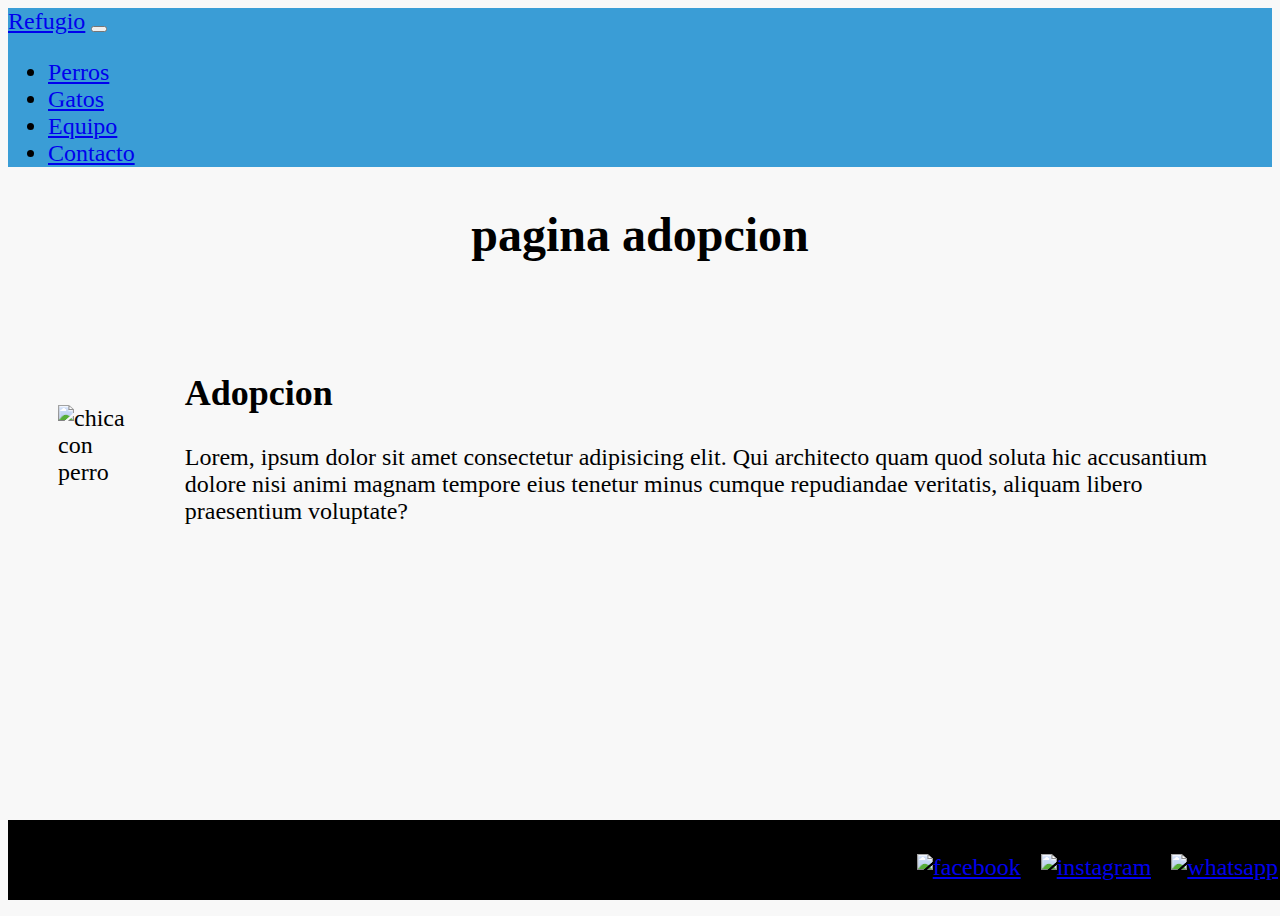
==== index.html @ 16ee7780 "first commit" ====
<!DOCTYPE html>
<html lang="en">
<head>
    <meta charset="UTF-8">
    <meta http-equiv="X-UA-Compatible" content="IE=edge">
    <meta name="viewport" content="width=device-width, initial-scale=1.0">
    <title>Document</title>
    <link href="https://cdn.jsdelivr.net/npm/bootstrap@5.3.0-alpha1/dist/css/bootstrap.min.css" rel="stylesheet" integrity="sha384-GLhlTQ8iRABdZLl6O3oVMWSktQOp6b7In1Zl3/Jr59b6EGGoI1aFkw7cmDA6j6gD" crossorigin="anonymous">
    <link rel="stylesheet" href="/css/style.css">
</head>
<body>
    <header class="header">  
        <nav class="navbar navbar-expand-lg bg-body-tertiary">
            <div class="container-fluid">
              <a class="navbar-brand" href="#">Refugio</a>
              <button class="navbar-toggler" type="button" data-bs-toggle="collapse" data-bs-target="#navbarNav" aria-controls="navbarNav" aria-expanded="false" aria-label="Toggle navigation">
                <span class="navbar-toggler-icon"></span>
              </button>
                <div class="collapse navbar-collapse" id="navbarNav">
                 <ul class="navbar-nav">
                    <li class="nav-item">
                    <a class="nav-link active" aria-current="page" href="./pages/perros.html">Perros</a>
                  </li>
                  <li class="nav-item">
                    <a class="nav-link" href="./pages/gatos.html">Gatos</a>
                  </li>
                  <li class="nav-item">
                    <a class="nav-link" href="./pages/equipo.html">Equipo</a>
                  </li>
                  <li class="nav-item">
                    <a class="nav-link" href="./pages/contacto.html">Contacto</a>
                  </li>
                  
                </ul>
              </div>
            </div>
          </nav>
    </header>

    <!--main-->
    <main>
        <h1 class="title_main">
            pagina adopcion
        </h1>

        <section class="container principal">
            <img src="https://encrypted-tbn0.gstatic.com/images?q=tbn:ANd9GcQkgNf0hMkWweVUFRvgEHO6_tjv1cQGu06yJA&usqp=CAU" alt="chica con perro">

            <div>
                <h2 class="principal_text_title"> Adopcion</h2>

                <p class="principal_text_p">
                Lorem, ipsum dolor sit amet consectetur adipisicing elit. Qui architecto quam quod soluta hic accusantium dolore nisi animi magnam tempore eius tenetur minus cumque repudiandae veritatis, aliquam libero praesentium voluptate?           
                </p>
            </div>
        </section>


    </main>
    
    <!-- footer -->

    <footer>
        <ul class="social_media_icons">
            <li><a href="https://www.facebook.com/"><img class="img_footer"
                  src="https://upload.wikimedia.org/wikipedia/commons/thumb/5/51/Facebook_f_logo_%282019%29.svg/2048px-Facebook_f_logo_%282019%29.svg.png"
                  alt="facebook"></a></li>
            <li><a href="https://www.instagram.com/"><img class="img_footer"
                  src="https://i0.wp.com/eltallerdehector.com/wp-content/uploads/2022/06/cd939-logo-instagram-png.png?fit=512%2C512&ssl=1"
                  alt="instagram"></a></li>
            <li><a href="https://web.whatsapp.com/"><img class="img_footer"
                  src="https://upload.wikimedia.org/wikipedia/commons/thumb/6/6b/WhatsApp.svg/479px-WhatsApp.svg.png"
                  alt="whatsapp"></a></li>  
          </ul>       
    </footer>

    <!--sc-->
    <script src="https://cdn.jsdelivr.net/npm/bootstrap@5.3.0-alpha1/dist/js/bootstrap.bundle.min.js" integrity="sha384-w76AqPfDkMBDXo30jS1Sgez6pr3x5MlQ1ZAGC+nuZB+EYdgRZgiwxhTBTkF7CXvN" crossorigin="anonymous"></script>
</body>
</html>
---- css/style.css ----
body {
  background-color: rgb(248 248 248);
  font-size: 1.5rem;
  height: 100vh;
}

nav {
  background-color: rgb(58, 157, 214);
}


h1 {
  text-align: center;
  margin-top: 40px;
  margin-bottom: 80px;
  font-size: 3rem;
}

/* Index */

.principal {
  display: flex;
  justify-content: center;
  align-items: center;
  margin: 50px;
  
}
.principal img {
  margin-right: 50px;
}

.principal_txt_p {
  width: 300px;
  height: 200px;
  margin: 0px 50px;
}

/* Card Containers*/

.card {
  margin-left: 25px;
  margin-top: 25PX;
}


/* Footer */

footer {
    background-color: black;
    margin-top: 50PX;
    height: 80px;
    width: 100%;
    bottom: 0;
    position: fixed;
  }
  
  .social_media_icons {
    display: flex;
    flex-direction: row;
    justify-content: flex-end;
  }
  
  .social_media_icons li {
    list-style: none;
    margin: 10px;
  }
  
  .img_footer {
    width: 50px;
    height: 50px;
  }
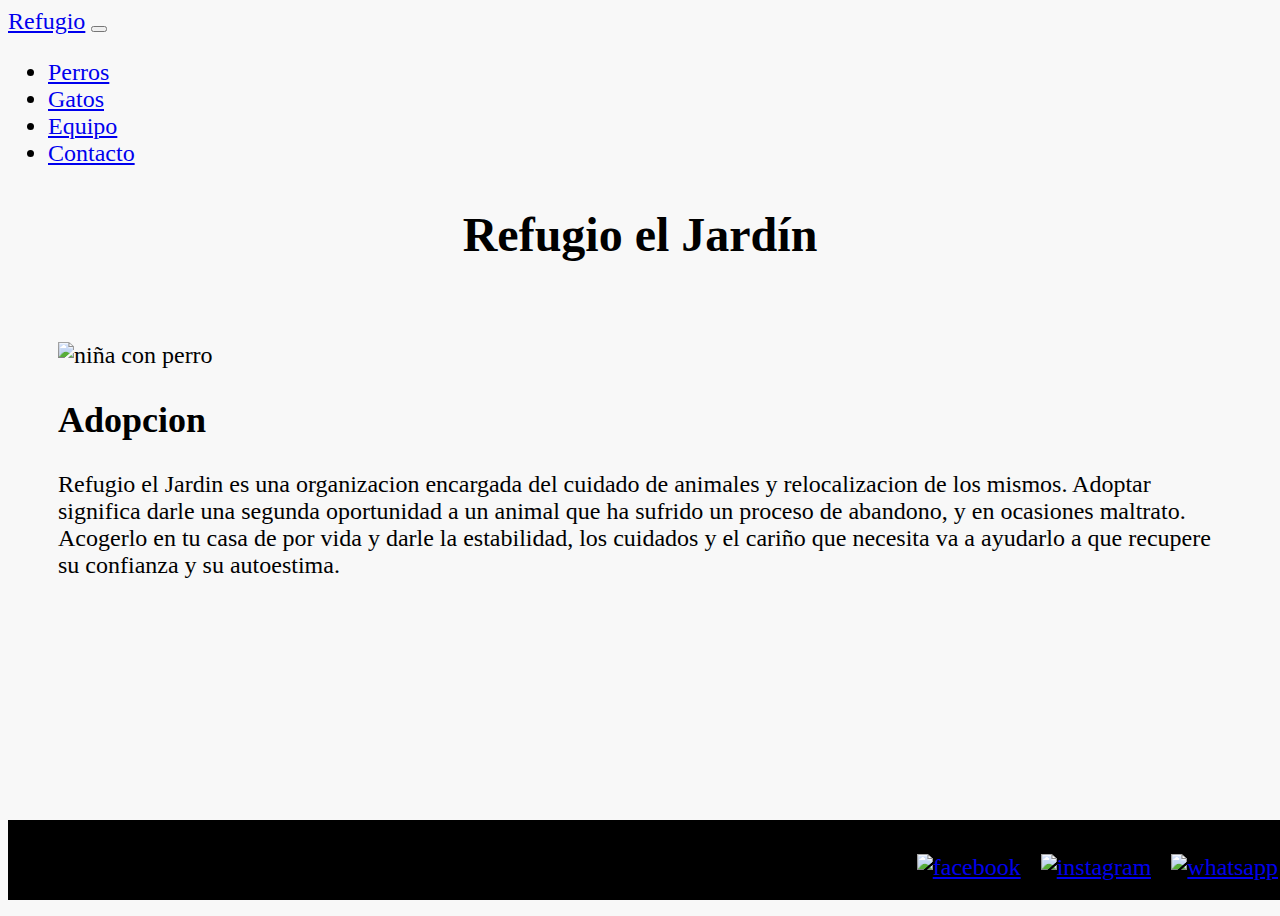
==== commit d7a60b46: "se agrego la informacion faltante" ====
--- a/index.html
+++ b/index.html
@@ -40,19 +40,26 @@
     <!--main-->
     <main>
         <h1 class="title_main">
-            pagina adopcion
+            Refugio el Jardín
         </h1>
 
         <section class="container principal">
-            <img src="https://encrypted-tbn0.gstatic.com/images?q=tbn:ANd9GcQkgNf0hMkWweVUFRvgEHO6_tjv1cQGu06yJA&usqp=CAU" alt="chica con perro">
+          
+           <div class="row">
+            <div class="row col-sm-12 col-xl-6">
+              <img src="https://www.zooplus.es/magazine/wp-content/uploads/2020/04/perros-y-ni%C3%B1os-768x531.jpeg" alt="niña con perro">
+            </div>
+            <div class="row col-sm-12 col-xl-6">
+              <h2 class="principal_text_title"> Adopcion</h2>
 
-            <div>
-                <h2 class="principal_text_title"> Adopcion</h2>
-
-                <p class="principal_text_p">
-                Lorem, ipsum dolor sit amet consectetur adipisicing elit. Qui architecto quam quod soluta hic accusantium dolore nisi animi magnam tempore eius tenetur minus cumque repudiandae veritatis, aliquam libero praesentium voluptate?           
-                </p>
-            </div>
+              <p class="principal_text_p">
+             Refugio el Jardin es una organizacion encargada del cuidado de animales y relocalizacion de los mismos.
+             Adoptar significa darle una segunda oportunidad a un animal que ha sufrido un proceso de abandono, y en ocasiones maltrato. Acogerlo en tu casa de por vida y darle la estabilidad, los cuidados y el cariño que necesita va a ayudarlo a que recupere su confianza y su autoestima.       
+              </p>
+           </div>
+    
+           </div>
+                
         </section>
 
 
--- a/css/style.css
+++ b/css/style.css
@@ -3,10 +3,6 @@
   background-color: rgb(248 248 248);
   font-size: 1.5rem;
   height: 100vh;
-}
-
-nav {
-  background-color: rgb(58, 157, 214);
 }
 
 
@@ -28,6 +24,8 @@
 }
 .principal img {
   margin-right: 50px;
+ 
+  
 }
 
 .principal_txt_p {
@@ -43,6 +41,38 @@
   margin-top: 25PX;
 }
 
+.card_container_main{
+  text-align: center;
+  font-size: 1.1rem;
+}
+
+.li_card {
+  list-style: none;
+}
+
+
+/* Equipo */ 
+
+
+.main_equipo img {
+
+  justify-content: center;
+  align-items: center;
+  height: 80px;
+  width: 80px;
+}
+
+/* Contacto */
+
+h4 {
+  text-align: center;
+  margin-top: 15px;
+  margin-bottom: 10px;
+}
+
+.contacto_adopcion img {
+  height: 300px;
+}
 
 /* Footer */
 
